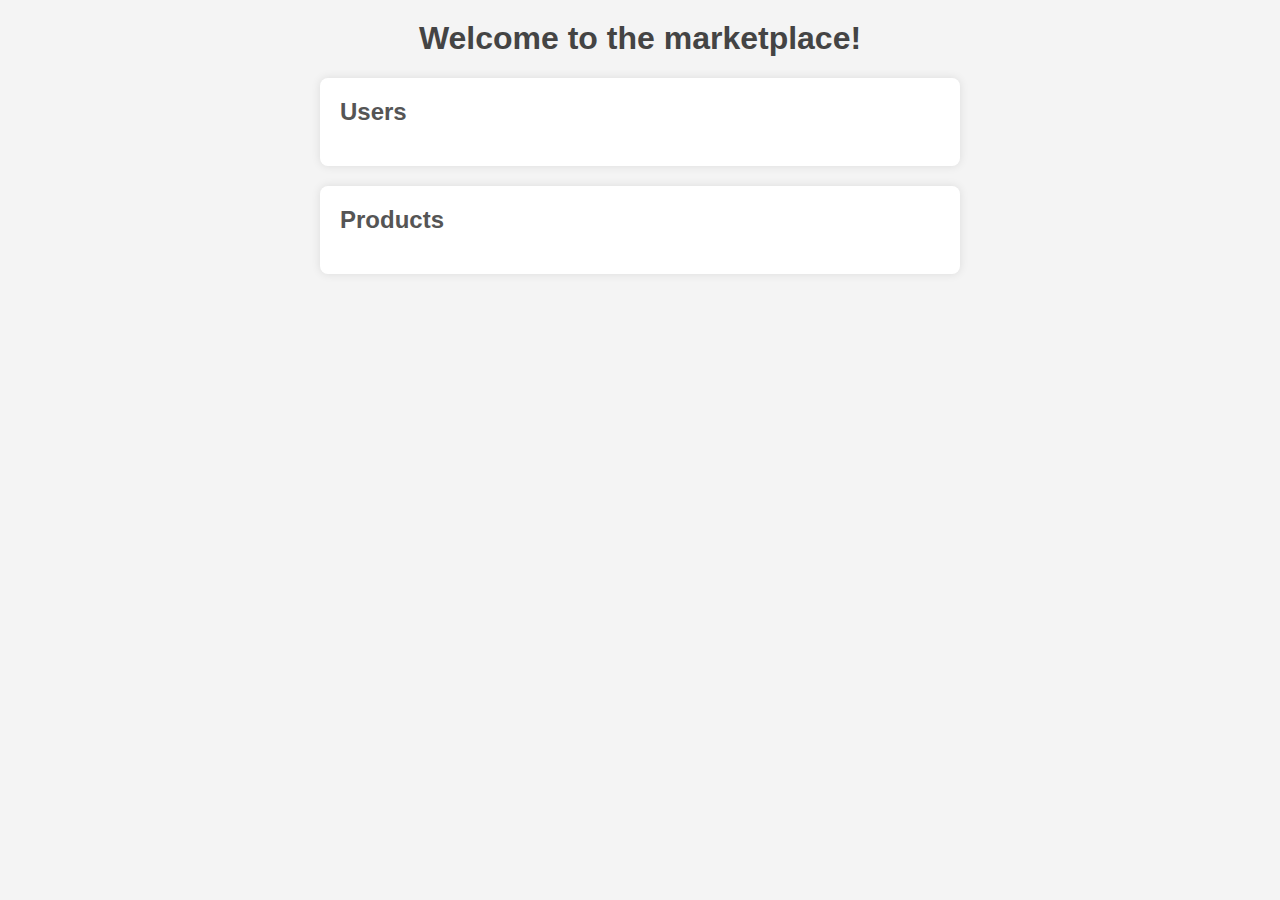
==== templates/index.html @ 3a736e4c "deleted files that are no longer needed" ====
<!DOCTYPE html>
<html lang="en">
<head>
    <meta name="viewport" content="width=device-width, initial-scale=1.0">
    <title>Marketplace</title>
    <link rel="stylesheet" href="style.css">
    <script>
        const server = 'https://<API-GATEWAY-ENDPOINT>'; // Replace <API-GATEWAY-ENDPOINT> with your API Gateway endpoint

        async function fetchUserData() {
            try {
                const response = await fetch(`${server}/get_all_users`);
                if (!response.ok) {
                    throw new Error(`HTTP error! Status: ${response.status}`);
                }
                const data = await response.json();
                console.log(data); // Inspect the data structure

                const listElement = document.getElementById('user-list'); // Make sure this ID matches your HTML
                listElement.innerHTML = ''; // Clear existing content

                // Iterate over the array of users and create list items for each
                data.forEach(user => {
                    const listItem = document.createElement('li');
                    listItem.textContent = `User: ${user.UserName}, Email: ${user.Email}`;
                    listElement.appendChild(listItem);
                });

            } catch (error) {
                console.error('Error fetching user data:', error);
            }
        }

        async function fetchProductData() {
            try {
                const response = await fetch(`${server}/get_all_products`);
                if (!response.ok) {
                    throw new Error(`HTTP error! Status: ${response.status}`);
                }
                const data = await response.json();
                console.log(data); // Inspect the data structure

                const listElement = document.getElementById('product-list'); // Make sure this ID matches your HTML
                listElement.innerHTML = ''; // Clear existing content

                // Iterate over the array of products and create list items for each
                data.forEach(product => {
                    const listItem = document.createElement('li');
                    listItem.textContent = `Product: ${product.ProductName}, Price: ${product.ProductPrice}, Owner: ${product.ProductOwner}`;
                    listElement.appendChild(listItem);
                });

            } catch (error) {
                console.error('Error fetching product data:', error);
            }
        }

        window.onload = function() {
            fetchUserData();
            fetchProductData();
        };
    </script>
</head>
<body>
    <h1>Welcome to the marketplace!</h1>
    <div id="user">
        <h2>Users</h2>
        <ul id="user-list"></ul>
    </div>
    <div id="product">
        <h2>Products</h2>
        <ul id="product-list"></ul>
    </div>
</body>
</html>
---- templates/style.css ----
/* General Styles */
body {
    font-family: Arial, sans-serif;
    margin: 0;
    padding: 0;
    background-color: #f4f4f4;
    color: #333;
}

/* Header Styles */
h1 {
    text-align: center;
    margin-top: 20px;
    color: #444;
}

/* Section Styles */
#user, #product {
    margin: 20px auto;
    padding: 20px;
    max-width: 600px;
    background-color: #fff;
    border-radius: 8px;
    box-shadow: 0 0 10px rgba(0, 0, 0, 0.1);
}

/* List Styles */
ul {
    list-style-type: none;
    padding: 0;
}

li {
    padding: 10px;
    border-bottom: 1px solid #ddd;
}

li:last-child {
    border-bottom: none;
}

/* User and Product Titles */
h2 {
    margin-top: 0;
    color: #555;
}
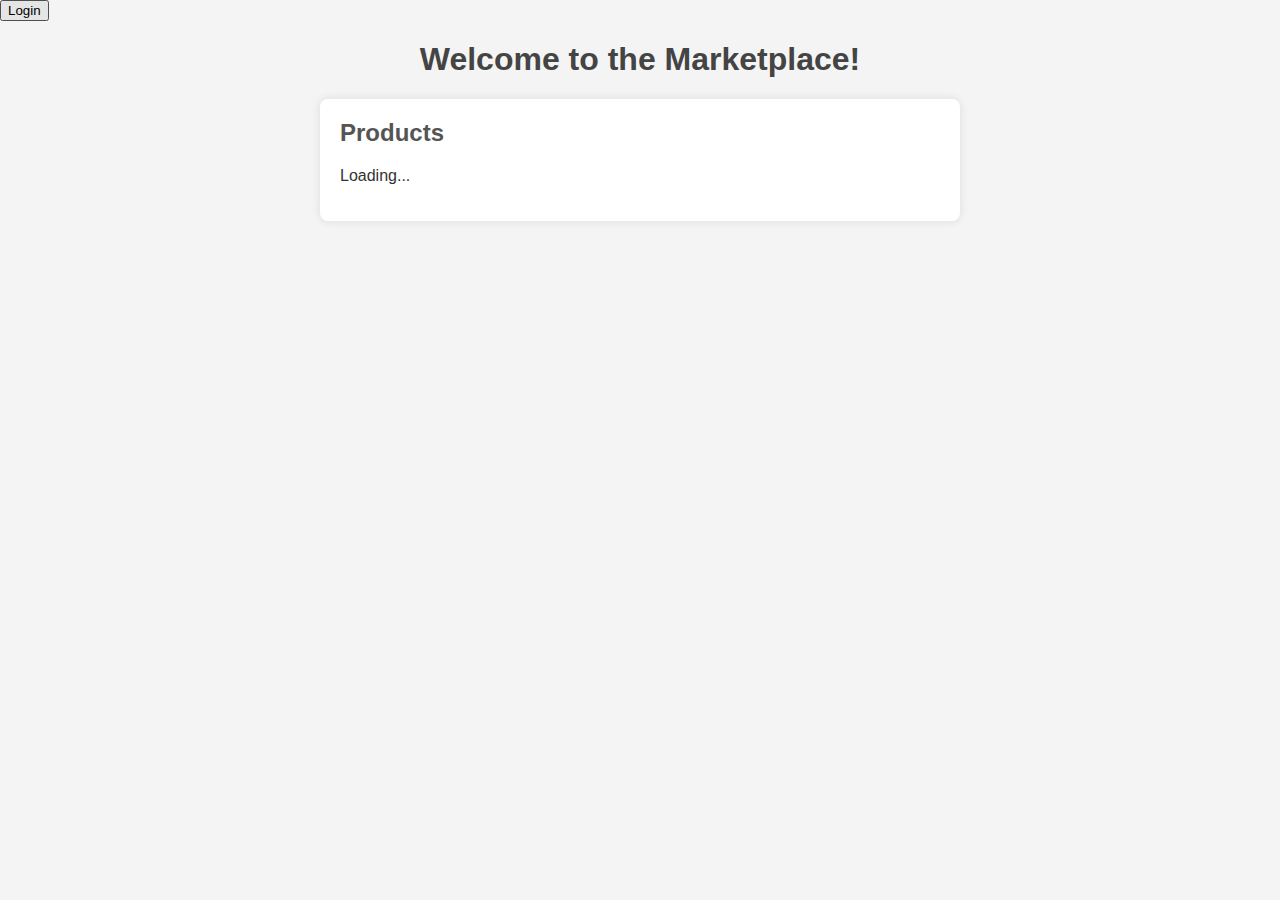
==== commit b984701e: "added the html files within templates for amplify(cognito)" ====
--- a/templates/index.html
+++ b/templates/index.html
@@ -5,71 +5,81 @@
     <title>Marketplace</title>
     <link rel="stylesheet" href="style.css">
     <script>
-        const server = 'https://<API-GATEWAY-ENDPOINT>'; // Replace <API-GATEWAY-ENDPOINT> with your API Gateway endpoint
+        const server = 'https://c2zk70xvb0.execute-api.us-east-1.amazonaws.com/prod'; // Replace <API-GATEWAY-ENDPOINT> with your API Gateway endpoint
+        const login_server = 'https://marketplaceapp.auth.us-east-1.amazoncognito.com/login?client_id=103prmccppgm9p7p2mgdgk37ot&response_type=token&scope=email+openid&redirect_uri=https%3A%2F%2Fstaging.d1rbyo11f08fn5.amplifyapp.com%2Fcallback.html';
 
-        async function fetchUserData() {
-            try {
-                const response = await fetch(`${server}/get_all_users`);
-                if (!response.ok) {
-                    throw new Error(`HTTP error! Status: ${response.status}`);
-                }
-                const data = await response.json();
-                console.log(data); // Inspect the data structure
+        function handleAuth() {
+            if (localStorage.getItem('bearer_str')) {
+                // Redirect to sign out page if logged in
+                localStorage.removeItem('bearer_str');
+                updateAuthButton();
+                alert('Logged out successfully');
+                window.location.reload();
+            } else {
+                // Redirect to login page if not logged in
+                window.location.href = login_server;
+            }
+        }
 
-                const listElement = document.getElementById('user-list'); // Make sure this ID matches your HTML
-                listElement.innerHTML = ''; // Clear existing content
-
-                // Iterate over the array of users and create list items for each
-                data.forEach(user => {
-                    const listItem = document.createElement('li');
-                    listItem.textContent = `User: ${user.UserName}, Email: ${user.Email}`;
-                    listElement.appendChild(listItem);
-                });
-
-            } catch (error) {
-                console.error('Error fetching user data:', error);
+        function updateAuthButton() {
+            const authButton = document.getElementById('authButton');
+            if (localStorage.getItem('bearer_str')) {
+                authButton.innerText = "Logout";
+            } else {
+                authButton.innerText = "Login";
             }
         }
 
         async function fetchProductData() {
+            const bearerToken = localStorage.getItem('bearer_str');
+            if (!bearerToken) {
+                alert('You must be logged in to view products.');
+                return;
+            }
+
             try {
-                const response = await fetch(`${server}/get_all_products`);
+                const response = await fetch(`${server}/products/get_all_products`, {
+                    headers: {
+                        'Authorization': `Bearer ${bearerToken}`
+                    }
+                });
                 if (!response.ok) {
                     throw new Error(`HTTP error! Status: ${response.status}`);
                 }
-                const data = await response.json();
-                console.log(data); // Inspect the data structure
+                const responseData = await response.json();
+                const data = JSON.parse(responseData.body);
 
-                const listElement = document.getElementById('product-list'); // Make sure this ID matches your HTML
+                const listElement = document.getElementById('product-list');
                 listElement.innerHTML = ''; // Clear existing content
 
-                // Iterate over the array of products and create list items for each
-                data.forEach(product => {
-                    const listItem = document.createElement('li');
-                    listItem.textContent = `Product: ${product.ProductName}, Price: ${product.ProductPrice}, Owner: ${product.ProductOwner}`;
-                    listElement.appendChild(listItem);
-                });
-
+                if (Array.isArray(data)) {
+                    for (let i = 0; i < data.length; i++) {
+                        const product = data[i];
+                        const listItem = document.createElement('li');
+                        listItem.textContent = `Product: ${product.ProductName}, Price: ${product.ProductPrice}, Owner: ${product.ProductOwner}`;
+                        listElement.appendChild(listItem);
+                    }
+                } else {
+                    console.error('Data is not an array:', data);
+                }
             } catch (error) {
                 console.error('Error fetching product data:', error);
             }
         }
 
         window.onload = function() {
-            fetchUserData();
+            updateAuthButton();
             fetchProductData();
         };
     </script>
 </head>
 <body>
-    <h1>Welcome to the marketplace!</h1>
-    <div id="user">
-        <h2>Users</h2>
-        <ul id="user-list"></ul>
-    </div>
+    <button id="authButton" onclick="handleAuth()">Login</button>
+    <h1>Welcome to the Marketplace!</h1>
     <div id="product">
         <h2>Products</h2>
-        <ul id="product-list"></ul>
+        <ul id="product-list">Loading...</ul>
     </div>
 </body>
-</html>+</html>
+
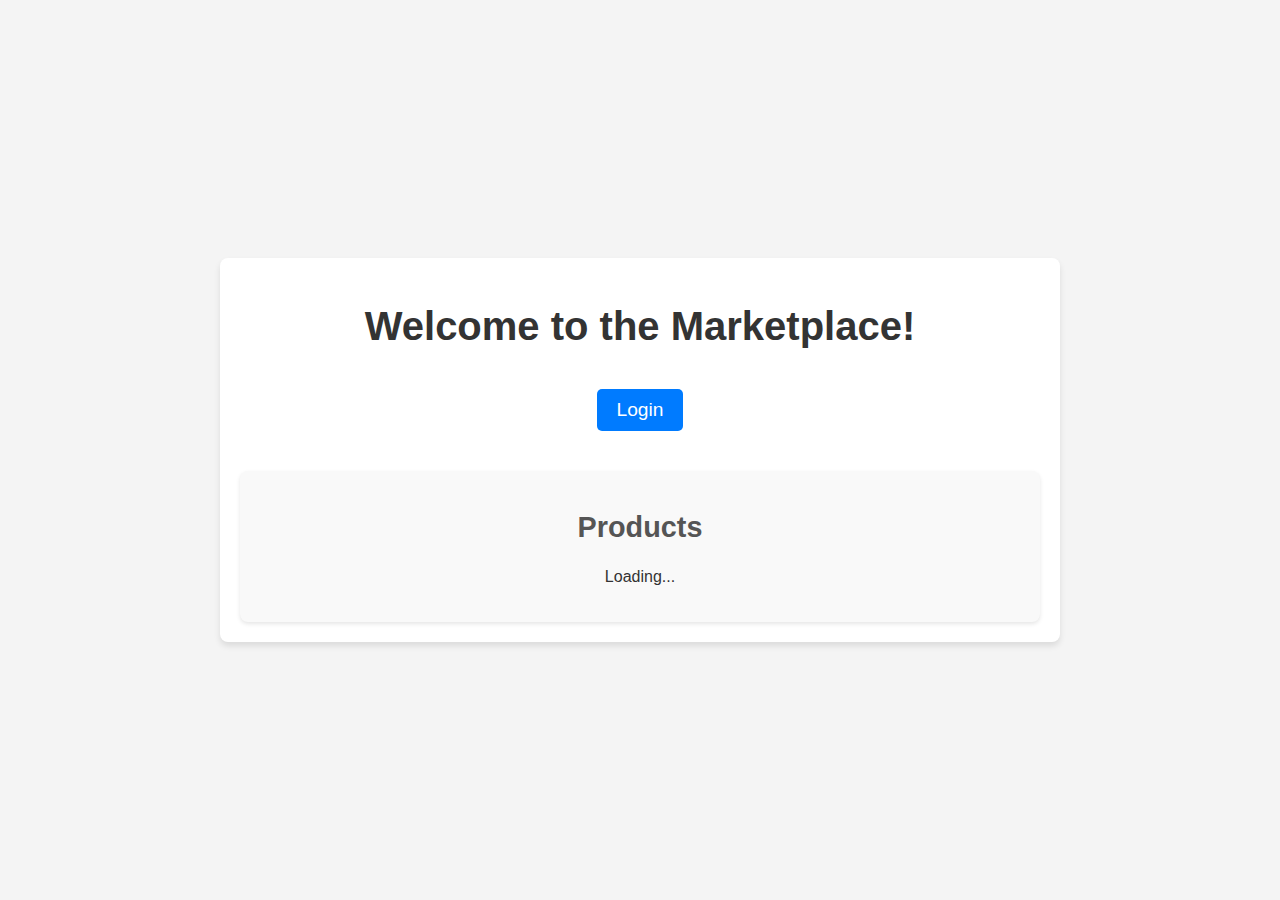
==== commit 7207135b: "improved the style of the index and logout html files and updated the style.css" ====
--- a/templates/index.html
+++ b/templates/index.html
@@ -5,18 +5,16 @@
     <title>Marketplace</title>
     <link rel="stylesheet" href="style.css">
     <script>
-        const server = 'https://c2zk70xvb0.execute-api.us-east-1.amazonaws.com/prod'; // Replace <API-GATEWAY-ENDPOINT> with your API Gateway endpoint
-        const login_server = 'https://marketplaceapp.auth.us-east-1.amazoncognito.com/login?client_id=103prmccppgm9p7p2mgdgk37ot&response_type=token&scope=email+openid&redirect_uri=https%3A%2F%2Fstaging.d1rbyo11f08fn5.amplifyapp.com%2Fcallback.html';
+        const server = 'https://hdrq77dp7h.execute-api.us-east-1.amazonaws.com/prod';
+        const login_server = 'https://ss-2024-11-21.auth.us-east-1.amazoncognito.com/login?client_id=51h77vn3rse7n58bum9c8dd4bu&response_type=token&scope=email+openid&redirect_uri=https%3A%2F%2Fstaging.d3c6e5p4ore4dg.amplifyapp.com%2Fcallback.html';
 
         function handleAuth() {
             if (localStorage.getItem('bearer_str')) {
-                // Redirect to sign out page if logged in
                 localStorage.removeItem('bearer_str');
                 updateAuthButton();
                 alert('Logged out successfully');
                 window.location.reload();
             } else {
-                // Redirect to login page if not logged in
                 window.location.href = login_server;
             }
         }
@@ -50,15 +48,14 @@
                 const data = JSON.parse(responseData.body);
 
                 const listElement = document.getElementById('product-list');
-                listElement.innerHTML = ''; // Clear existing content
+                listElement.innerHTML = '';
 
                 if (Array.isArray(data)) {
-                    for (let i = 0; i < data.length; i++) {
-                        const product = data[i];
+                    data.forEach(product => {
                         const listItem = document.createElement('li');
                         listItem.textContent = `Product: ${product.ProductName}, Price: ${product.ProductPrice}, Owner: ${product.ProductOwner}`;
                         listElement.appendChild(listItem);
-                    }
+                    });
                 } else {
                     console.error('Data is not an array:', data);
                 }
@@ -74,12 +71,13 @@
     </script>
 </head>
 <body>
-    <button id="authButton" onclick="handleAuth()">Login</button>
-    <h1>Welcome to the Marketplace!</h1>
-    <div id="product">
-        <h2>Products</h2>
-        <ul id="product-list">Loading...</ul>
+    <div class="container">
+        <h1>Welcome to the Marketplace!</h1>
+        <button id="authButton" class="auth-button" onclick="handleAuth()">Login</button>
+        <div id="product" class="product-section">
+            <h2>Products</h2>
+            <ul id="product-list">Loading...</ul>
+        </div>
     </div>
 </body>
 </html>
-
--- a/templates/style.css
+++ b/templates/style.css
@@ -1,30 +1,66 @@
 /* General Styles */
 body {
-    font-family: Arial, sans-serif;
+    font-family: 'Arial', sans-serif;
     margin: 0;
     padding: 0;
     background-color: #f4f4f4;
     color: #333;
+    display: flex;
+    justify-content: center;
+    align-items: center;
+    height: 100vh;
+    flex-direction: column;
+}
+
+.container {
+    width: 90%;
+    max-width: 800px;
+    padding: 20px;
+    background-color: #fff;
+    border-radius: 8px;
+    box-shadow: 0 4px 6px rgba(0, 0, 0, 0.1);
+    text-align: center;
 }
 
 /* Header Styles */
 h1 {
-    text-align: center;
-    margin-top: 20px;
-    color: #444;
+    font-size: 2.5em;
+    color: #333;
+    margin-bottom: 20px;
 }
 
-/* Section Styles */
-#user, #product {
-    margin: 20px auto;
-    padding: 20px;
-    max-width: 600px;
-    background-color: #fff;
-    border-radius: 8px;
-    box-shadow: 0 0 10px rgba(0, 0, 0, 0.1);
+h2 {
+    font-size: 1.8em;
+    color: #555;
+    margin-top: 20px;
 }
 
-/* List Styles */
+/* Button Styles */
+.auth-button {
+    padding: 10px 20px;
+    font-size: 1.2em;
+    color: #fff;
+    background-color: #007bff;
+    border: none;
+    border-radius: 5px;
+    cursor: pointer;
+    margin: 20px 0;
+    transition: background-color 0.3s ease;
+}
+
+.auth-button:hover {
+    background-color: #0056b3;
+}
+
+/* Product Section */
+.product-section {
+    margin-top: 20px;
+    padding: 20px;
+    background-color: #f9f9f9;
+    border-radius: 8px;
+    box-shadow: 0 2px 4px rgba(0, 0, 0, 0.1);
+}
+
 ul {
     list-style-type: none;
     padding: 0;
@@ -32,15 +68,19 @@
 
 li {
     padding: 10px;
-    border-bottom: 1px solid #ddd;
+    background-color: #fff;
+    margin: 5px 0;
+    border-radius: 5px;
+    box-shadow: 0 1px 3px rgba(0, 0, 0, 0.1);
 }
 
-li:last-child {
-    border-bottom: none;
+li:hover {
+    background-color: #e9ecef;
 }
 
-/* User and Product Titles */
-h2 {
-    margin-top: 0;
-    color: #555;
-}+/* Logout Page */
+.container p {
+    font-size: 1.2em;
+    color: #777;
+    margin-top: 10px;
+}
